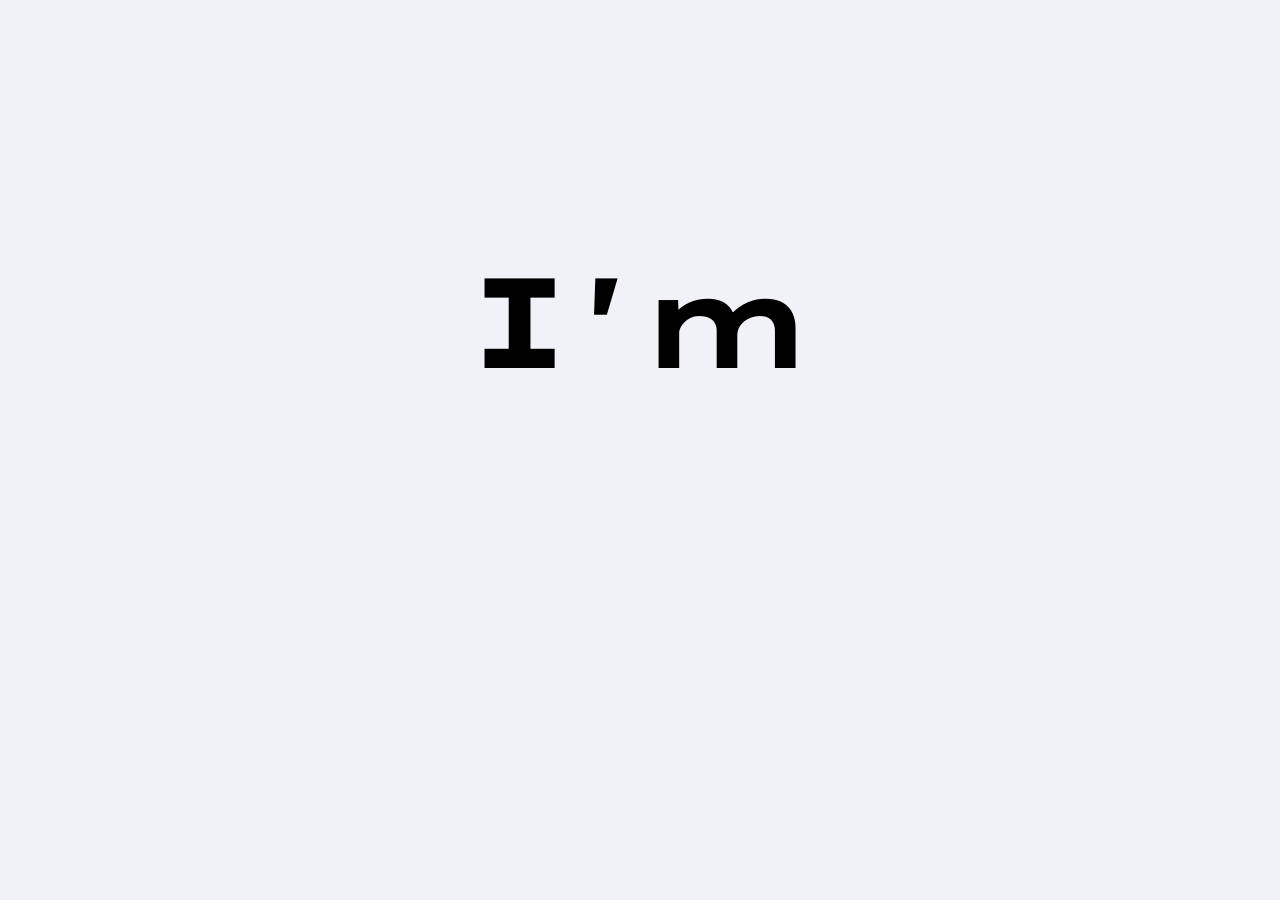
==== index.html @ 0da96b3c "Add files via upload" ====
<!DOCTYPE html>
<html lang="en">
<head>
    <meta charset="UTF-8">
    <meta http-equiv="X-UA-Compatible" content="IE=edge">
    <meta name="viewport" content="width=device-width, initial-scale=1.0">
    <title>Kunal Thakkar</title>
    <link rel="stylesheet" href="style.css">
</head>
<body>
    <div id="preloader"></div>
    <div class="big-container">
        <div class="container">
            <header>
            
            </header>

            <h1 class="hi">I'm</h1>

            <video src="./loopbg.mp4" autoplay muted loop></video>
        </div>

    </div>








    <script src="main.js"></script>
</body>
</html>
---- style.css ----
@import url('https://fonts.googleapis.com/css2?family=Lexend+Zetta:wght@800&display=swap');

*{
    font-family:'Lexend Zetta', sans-serif;
    margin: 0;
    padding: 0;
    box-sizing: border-box;
    scroll-behavior: smooth;
}

body{
    min-height: 100vh;
    background-color: #f1f2f7;
}

#preloader{
    position: fixed;
    z-index: 99;
    width: 100%;
    height: 100vh;
    background: #F1F2F7 url(images/namaste.png) no-repeat center center;
    background-size: 65%;
}

.loader >img{
    width: 300px;
}


.big-container{
    width: 100%;
    height: 100vh;
    max-width: 1200px;
    position: absolute;
    top: 50%;
    left: 50%;
    transform: translate(-50%, -50%);
    overflow: hidden;
}

.container{
    width: 100%;
    height: 100%;
    overflow: auto;
}

::-webkit-scrollbar{
    display: none;
}

video{
    position: absolute;
    top: -1%;
    left: 0;
    width: 100%;
    height: 100%;
    display: block;
    object-fit: cover;
    z-index: -1;
}

.hi{
    font-size: 8rem;
    text-align: center;
    color: #000000;
    margin-top: 20%;  
}
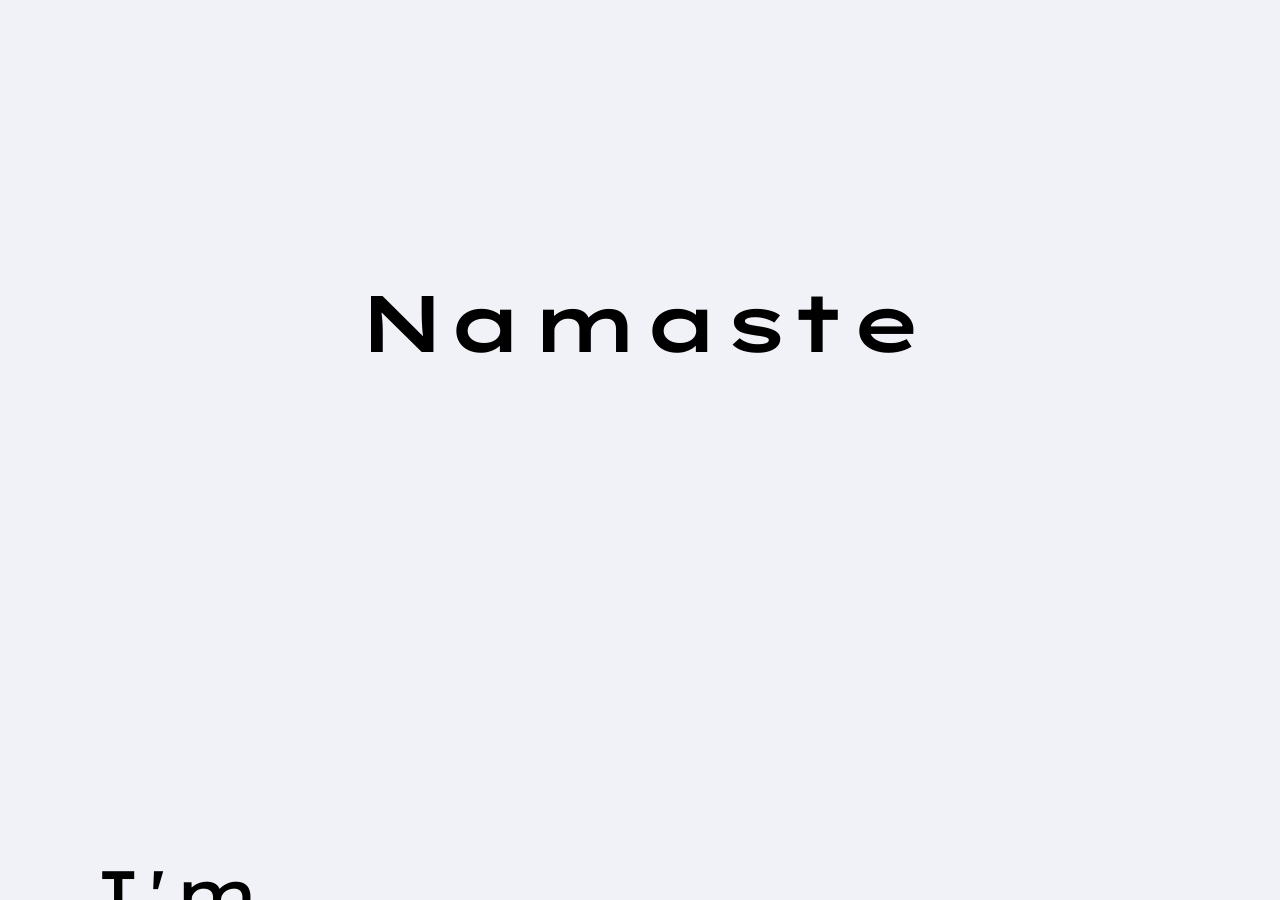
==== commit b4d8114e: "Add files via upload" ====
--- a/index.html
+++ b/index.html
@@ -14,8 +14,40 @@
             <header>
             
             </header>
+<div class="hi">
+            <h1>Namaste</h1>
+            <h2>I'm </br>Kunal Thakkar</h2>
+            <a href="A4 - 2.pdf" download><button class="resume">Resume</button></a>
+            <a href="" ><button class="contact">Contact</button></a>
 
-            <h1 class="hi">I'm</h1>
+
+            <p>An Engineering student who loves to 
+                <a href=""><button class="portfolio">design</button></a> and <a href=""><button class="portfolio">&ltcode&gt</button></a> 
+            </br>
+        </br>
+                
+                I started a company called Parallel Pvt. 
+                which is the parent company to all my projects 
+                as well as a Custom Design/Software Development 
+                Agency. 
+            </br>
+        </br>
+                
+                In the world of Cocktails , you've got to 
+                have a perfect mix. I'm like a great mix with just 
+                right balance of hardwork, fresh perspective and 
+                seasoned knowledge to create something beautiful 
+                and innovative.
+            </br>
+        </br>
+                
+                
+                I love executing ideas and build something that 
+                people find value in. 
+                Whether you'd like to discuss building an idea 
+                together, ask me a question or just want to say hi, 
+                my inbox is always open :)</p>
+</div>
 
             <video src="./loopbg.mp4" autoplay muted loop></video>
         </div>
--- a/style.css
+++ b/style.css
@@ -1,4 +1,6 @@
-@import url('https://fonts.googleapis.com/css2?family=Lexend+Zetta:wght@800&display=swap');
+
+@import url('https://fonts.googleapis.com/css2?family=Lexend+Zetta:wght@100;200;300;400;500;600;700;800;900&display=swap');
+
 
 *{
     font-family:'Lexend Zetta', sans-serif;
@@ -13,14 +15,7 @@
     background-color: #f1f2f7;
 }
 
-#preloader{
-    position: fixed;
-    z-index: 99;
-    width: 100%;
-    height: 100vh;
-    background: #F1F2F7 url(images/namaste.png) no-repeat center center;
-    background-size: 65%;
-}
+
 
 .loader >img{
     width: 300px;
@@ -60,8 +55,95 @@
 }
 
 .hi{
-    font-size: 8rem;
+    width: 100%;
+    height: 100vh;
+    color: #000000;
+}
+
+.hi h1{
+    font-size: 2.5rem;
     text-align: center;
+    margin-top: 17rem;
+    font-weight:500;
+}
+
+.hi h2{
+    font-size: 2.5rem;
+    text-align: left;
+    margin-top: 30rem;
+    font-weight: 500;
+    padding-left: 50px;
+}
+
+.hi p{
+    font-size: .9rem;
+    text-align: left;
+    margin-top: 25rem;
+    font-weight: 400;
+    padding: 50px;
+    line-height: 2rem;
+}
+
+
+.resume{
+    width: 7rem;
+    height: 2.75rem;
+    background-color: #000000;
+    color: #f1f2f7;
+    margin-left: 55px;
+    margin-top: 3rem;
+    border: 0 solid #000000;
+}
+
+.resume:hover{
+    background-color: transparent;
     color: #000000;
-    margin-top: 20%;  
-}+    border: 3px solid #000000;
+}
+
+.contact{
+    width: 7rem;
+    height: 2.75rem;
+    background-color: #000000;
+    color: #f1f2f7;
+    margin-left: 35px;
+    margin-top: 3rem;
+    border: 0 solid #000000;
+}
+
+.contact:hover{
+    background-color: transparent;
+    color: #000000;
+    border: 3px solid #000000;
+}
+
+.portfolio{
+    width: 5.5rem;
+    height: 1.8rem;
+    background-color: #000000;
+    color: #f1f2f7;
+    border: 0 solid #000000;
+}
+
+.portfolio:hover{
+    background-color: transparent;
+    color: #000000;
+    border: 2px solid #000000;
+}
+
+@media  (min-width: 800px) {
+    .hi h1{
+        font-size: 5rem;
+        font-weight: 600;
+
+    }
+
+    .hi h2{
+        font-size: 4rem;
+    }
+    
+    .hi p{
+        font-size: 1.15rem;
+    }
+    
+}
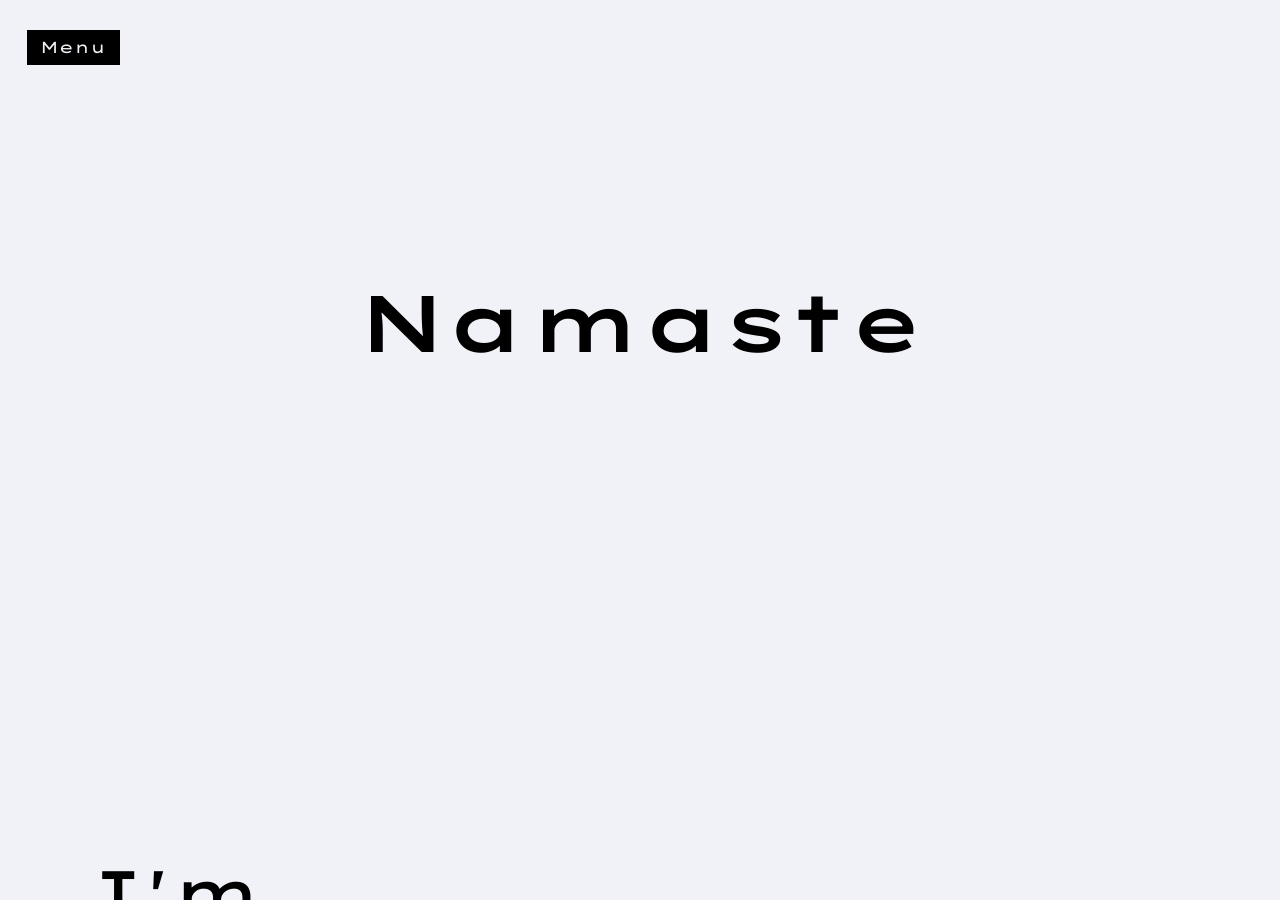
==== commit a28df290: "Add files via upload" ====
--- a/index.html
+++ b/index.html
@@ -6,23 +6,57 @@
     <meta name="viewport" content="width=device-width, initial-scale=1.0">
     <title>Kunal Thakkar</title>
     <link rel="stylesheet" href="style.css">
+    <script src="https://code.jquery.com/jquery-3.6.0.min.js"></script>
+
+
+    <script>
+
+        $(document).ready(function(){
+       
+        $('.slidebarbtn').click(function(){
+       
+        $('.slidebarbtn').toggleClass('active');
+       
+        $('.header01').toggleClass('enjoy');
+       
+        })
+       
+        })
+       
+    </script>
+
+
 </head>
 <body>
     <div id="preloader"></div>
+
+    <header class="header01">
+        <ul>
+            <li><a href="/index.html">Home</a></li>
+            <li><a href="/about/about.html">About</a></li>
+            <li><a href="#">Design</a></li>
+            <li><a href="#">Code</a></li>
+            <li><a href="contact/contact.html">Contact</a></li>
+
+            <img src="assets/logo.svg"/>
+        </ul>
+            <p class="slidebarbtn">Menu</p>
+
+    </header>
+
+
     <div class="big-container">
         <div class="container">
-            <header>
             
-            </header>
 <div class="hi">
             <h1>Namaste</h1>
-            <h2>I'm </br>Kunal Thakkar</h2>
-            <a href="A4 - 2.pdf" download><button class="resume">Resume</button></a>
-            <a href="" ><button class="contact">Contact</button></a>
+            <h2>I'm</br>Kunal Thakkar</h2>
+            <a href="assets/KunalThakkarResume.pdf" download><button class="resume">Resume</button></a>
+            <a href="contact/contact.html" ><button class="contact">Contact</button></a>
 
 
-            <p>An Engineering student who loves to 
-                <a href=""><button class="portfolio">design</button></a> and <a href=""><button class="portfolio">&ltcode&gt</button></a> 
+           <!-- <p>An Engineering student who loves to 
+                <a href=""><button class="portfolio" id="design">design</button></a> and <a href=""><button class="portfolio" id="code">&ltcode&gt</button></a> 
             </br>
         </br>
                 
@@ -46,10 +80,100 @@
                 people find value in. 
                 Whether you'd like to discuss building an idea 
                 together, ask me a question or just want to say hi, 
-                my inbox is always open :)</p>
+                my inbox is always open :)</p> -->
+
+                <section>
+                    <div class="wrap">
+                        <h3>Part Designer</h3>
+                        
+                            <p>UI Design</p>
+                            <p>Design System</p>
+                            <p>Graphic Design</p>
+                            <p>"Making It Pop!"</p>
+                        
+                    </div>
+                    <br>
+                    <br>
+
+                    <img src="contact/assets/me.svg"/>
+                    <br>
+                    <br>
+
+                    <div class="wrap1">
+                        <h3>Part Coder</h3>
+                        
+                            <p>Front-end</p>
+                            <p>HTML/CSS</p>
+                            <p>JavaScript</p>
+                            <p>Solidity (kinda)</p>
+                        
+                    </div>
+                </section>
+
+                <section id="doc">
+                    <p>An Engineering student who loves to 
+                        <a href=""><button class="portfolio" id="design">design</button></a> and <a href=""><button class="portfolio" id="code">&ltcode&gt</button></a> 
+                    </br>
+                </br>
+                        
+                        I started a company called Parallel Pvt. 
+                        which is the parent company to all my projects 
+                        as well as a Custom Design/Software Development 
+                        Agency. 
+                    </br>
+                </br>
+                        
+                        In the world of Cocktails , you've got to 
+                        have a perfect mix. I'm like a great mix with just 
+                        right balance of hardwork, fresh perspective and 
+                        seasoned knowledge to create something beautiful 
+                        and innovative.
+                    </br>
+                </br>
+                        
+                        
+                        I love executing ideas and build something that 
+                        people find value in. 
+                        Whether you'd like to discuss building an idea 
+                        together, ask me a question or just want to say hi, 
+                        my inbox is always open :)</p>
+
+                </section>
+                
+
+<footer>
+<div class="footwrap">
+    <div class="logo">
+        <img src="assets/logo.svg">
+    </div>
+
+    <div class="links">
+        <h4>Kunal Who?</h4>
+            <li><a href="/index.html">Home</a></li>
+            <li><a href="/about/about.html">About</a></li>
+            <li><a href="index.html">Design</a></li>
+            <li><a href="index.html">Code</a></li>
+    </div>
+
+    <div class="connect">
+        <h4>Connect On</h4>
+            <li><a href="index.html">Github</a></li>
+            <li><a href="index.html">Linkedin</a></li>
+            <li><a href="index.html">Instagram</a></li>
+            <li><a href="index.html">YouTube</a></li>
+    </div>
+
+
+
+
+</footer>
+<p class="copy">&copy 2021-Kunal Thakkar</p>
+<div class="email"><a href="">namaste@kuchbhikunal.com</a> </br>
+    <a>Mumbai, Bharat</a>  
 </div>
 
-            <video src="./loopbg.mp4" autoplay muted loop></video>
+
+            <video src="assets/loopbg.mp4" autoplay muted loop></video>
         </div>
 
     </div>
--- a/style.css
+++ b/style.css
@@ -17,10 +17,17 @@
 
 
 
-.loader >img{
-    width: 300px;
-}
-
+
+
+#preloader{
+    background: #f1f2f7 url(preloader.svg) no-repeat center center;
+    height: 100vh;
+    width: 100%;
+    position: fixed;
+    z-index: 100;
+}
+
+/*common*/
 
 .big-container{
     width: 100%;
@@ -54,17 +61,131 @@
     z-index: -1;
 }
 
+/*Navbar*/
+
+body{ 
+    margin: 0;
+    padding: 0;
+    font-family: 'Lexend Zetta', sans-serif; 
+}
+   
+header{
+   position: absolute; 
+   top: 0;
+   left: -230px;
+   width: 230px; 
+   height: 100%; 
+   background: #00000009; 
+   transition: .8s;
+   backdrop-filter: blur(10px);
+   z-index: 10;
+} 
+   
+header img{
+    margin: 40px 50px;
+    width: 50%;
+    opacity: 60%;
+    cursor: pointer;
+}
+
+header img:hover{
+    opacity: 75%;
+}
+
+header.enjoy{ 
+   left: 0; 
+}
+
+   
+ul{ 
+    margin: 20px 15px; 
+    padding-right: 10px; 
+} 
+
+   
+ul li{ 
+    list-style: none; 
+} 
+
+   
+ul li a{
+   display: block; 
+   color: #383838; 
+   text-decoration: none;
+   text-align: left; 
+   transition: 0.3s;
+   font-size: 1.15rem; 
+   margin-bottom: 25px;
+   margin-top: 30px; 
+   padding: 20px 25px; 
+}
+
+   
+ul li a:hover{  
+   color: #c4c4c4;
+} 
+   
+
+.slidebarbtn{
+   position: absolute;
+   top: 30px; 
+   right: -120px; 
+   width: 93px;
+   height: 35px;
+   transition: 0.3s;
+   background-color: #000000; 
+   color: #f1f2f7;
+   padding: 7px;
+   padding-left: 13px;
+   cursor: pointer;
+   backdrop-filter: blur (0px);
+} 
+
+.slidebarbtn:hover{
+    color: #000000;
+    background-color: #f1f2f7;
+    border: solid 2px #000000;
+}
+
+
+
+
 .hi{
     width: 100%;
     height: 100vh;
     color: #000000;
 }
 
+.hi h1::selection{
+    background-color: #0000005d;
+    color: #f1f2f7;
+}
+
+.hi h2::selection{
+    background-color: #0000005d;
+    color: #f1f2f7;
+}
+
+.hi p::selection{
+    background-color: #0000005d;
+    color: #f1f2f7;
+}
+
+br::selection{
+    background-color: #0000005d;
+}
+
+ h3::selection{
+    background-color: #0000005d;
+    color: #f1f2f7;
+}
+
+
 .hi h1{
     font-size: 2.5rem;
     text-align: center;
     margin-top: 17rem;
-    font-weight:500;
+    font-weight:600;
 }
 
 .hi h2{
@@ -75,6 +196,7 @@
     padding-left: 50px;
 }
 
+/*
 .hi p{
     font-size: .9rem;
     text-align: left;
@@ -83,7 +205,7 @@
     padding: 50px;
     line-height: 2rem;
 }
-
+*/
 
 .resume{
     width: 7rem;
@@ -93,6 +215,7 @@
     margin-left: 55px;
     margin-top: 3rem;
     border: 0 solid #000000;
+    cursor: pointer;
 }
 
 .resume:hover{
@@ -109,6 +232,7 @@
     margin-left: 35px;
     margin-top: 3rem;
     border: 0 solid #000000;
+    cursor: pointer;
 }
 
 .contact:hover{
@@ -117,12 +241,21 @@
     border: 3px solid #000000;
 }
 
+.resume::selection{
+    background-color: #000000;
+}
+
+.contact::selection{
+    background-color: #000000;
+}
+
 .portfolio{
     width: 5.5rem;
     height: 1.8rem;
     background-color: #000000;
     color: #f1f2f7;
     border: 0 solid #000000;
+    cursor: pointer;
 }
 
 .portfolio:hover{
@@ -131,6 +264,172 @@
     border: 2px solid #000000;
 }
 
+.portfolio::selection{
+    background-color: #000000;
+}
+
+
+/*intro*/
+section{
+    width: 100%;
+    height: 100vh;
+    display: flex;
+    flex-direction: column;
+    align-items: center;
+    justify-content:space-evenly;
+    margin-top: 22rem;
+    margin-bottom: 0;
+}
+
+section h3{
+    padding-bottom: 1.2rem;
+    font-weight: 600;
+
+}
+
+section p{
+    line-height: 3rem;
+}
+
+section img{
+    width: 350px;
+}
+
+.wrap p{
+    text-align: center;
+}
+
+.wrap h3{
+    text-align: center;
+}
+
+.wrap1{
+    text-align: center;
+}
+
+.wrap1{
+    text-align: center;
+}
+
+#doc{
+    width: 100%;
+    height: 100vh;
+    margin-top: 30rem;
+    margin-bottom: 30rem;
+}
+
+#doc p{
+    font-size: 1rem;
+    text-align: left;
+    font-weight: 400;
+    padding: 50px;
+    line-height: 2rem;
+}
+
+
+/*footer*/
+footer{
+    margin-top: -7rem;
+    background-color: #00000009;
+    backdrop-filter: blur(10px);
+    padding: 4rem;
+   
+}
+
+.footwrap{
+    display: flex;
+    flex-direction: column;
+    align-items: center;
+    justify-content:space-evenly;
+}
+
+.logo{
+    padding: 2rem;
+}
+
+.links{
+    padding: 2rem;
+    cursor: pointer;
+}
+
+.connect{
+    cursor: pointer;
+}
+
+.links a:hover{
+    color: #c4c4c4;
+}
+
+.connect a:hover{
+    color: #c4c4c4;
+}
+
+footer h4{
+    line-height: 3rem;
+    font-size: 1rem;
+    font-weight: 600;
+}
+
+footer li{
+    list-style: none;
+    line-height: 2rem;
+    font-size: 0.9rem;
+}
+
+footer a {
+    text-decoration: none;
+    color: #383838;
+}
+
+.email{
+    margin-bottom: 3rem;
+    text-align: center;
+    padding-bottom: 3rem;
+}
+.email a{
+    font-size:.75rem;
+    line-height: 2rem;
+    text-decoration: none;
+    color: #383838;
+}
+
+
+.copy {
+    margin-top: 3rem;
+    padding-bottom: 3rem;
+    text-align: center;
+}
+
+
+@media  (min-width: 800px){
+    section{
+        margin-top: 11rem;
+        flex-direction: row;
+        align-items: center;
+        justify-content:space-evenly;
+    }
+
+    section img{
+        width: 45%;
+    }
+
+    section h3{
+        font-size: 1.3rem;
+    }
+    
+    section p{
+        line-height: 3rem;
+        font-size: .5rem;
+    }
+
+    .footwrap{
+        flex-direction: row;
+    }
+
+}
+
+
+
 @media  (min-width: 800px) {
     .hi h1{
         font-size: 5rem;
@@ -147,3 +446,32 @@
     }
     
 }
+
+@media (min-width: 500px){
+    #doc{
+       
+        margin-top: 20rem;
+        margin-bottom: 20rem;
+    }
+
+}
+
+
+@media (min-width: 600px){
+    #doc{
+       
+        margin-top: 15rem;
+        margin-bottom: 15rem;
+    }
+    
+}
+
+
+@media (min-width: 800px){
+    #doc{
+       
+        margin-top: -5rem;
+        margin-bottom: 7rem;
+    }
+    
+}
